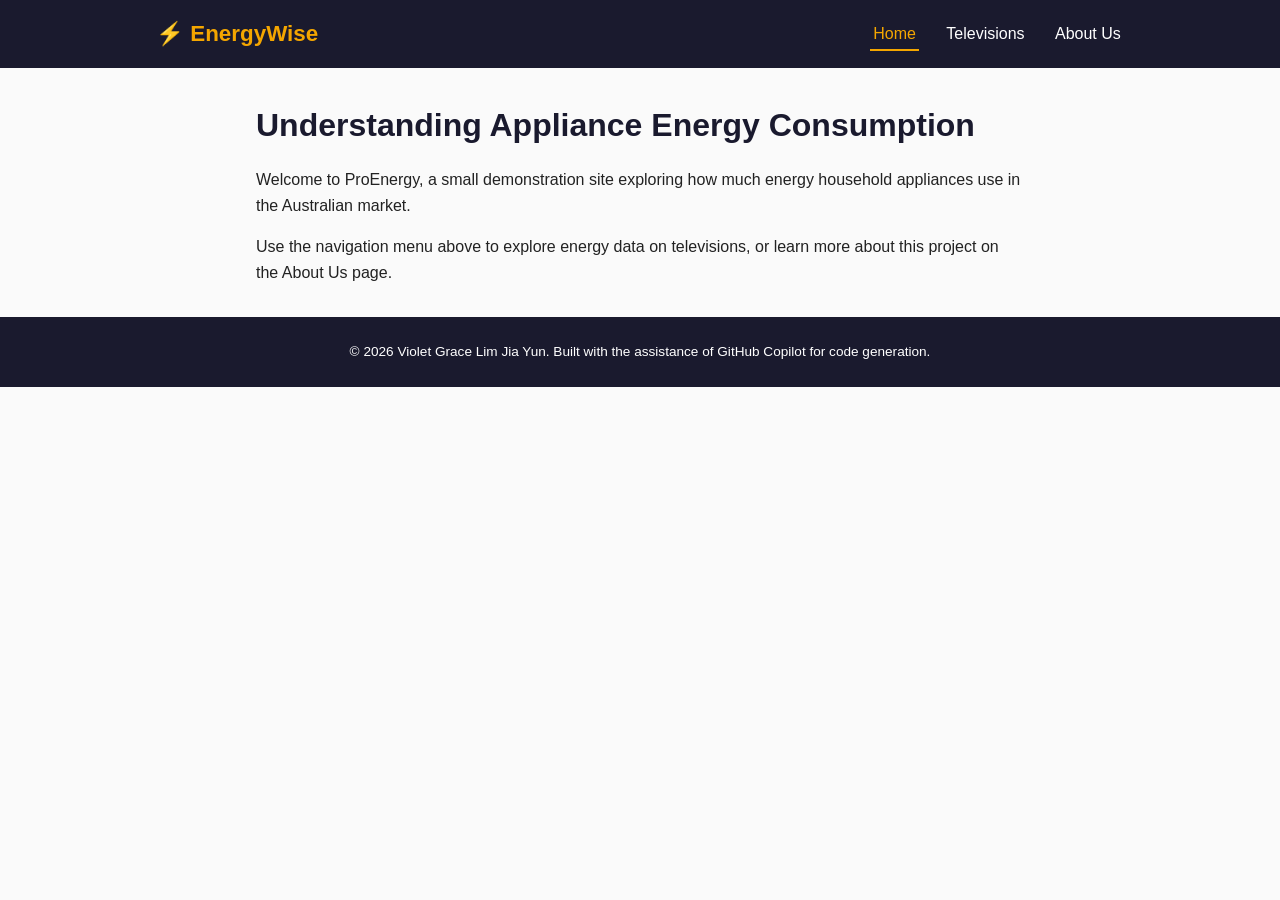
==== index.html @ 25f2ba01 "Draft of websites" ====
<!DOCTYPE html>
<html lang="en">
<head>
  <meta charset="UTF-8">
  <meta name="viewport" content="width=device-width, initial-scale=1.0">
  <title>Home | Appliance Energy Consumption</title>
  <link rel="stylesheet" href="style.css">
</head>
<body>

  <header>
    <nav>
      <a href="index.html" id="logo">⚡ EnergyWise</a>
      <ul class="nav-links">
        <li><a href="index.html" class="nav-item">Home</a></li>
        <li><a href="televisions.html" class="nav-item">Televisions</a></li>
        <li><a href="about.html" class="nav-item">About Us</a></li>
      </ul>
    </nav>
  </header>

  <main>
    <h1>Understanding Appliance Energy Consumption</h1>
    <p>
      Welcome to ProEnergy, a small demonstration site exploring how much energy
      household appliances use in the Australian market. 
    </p>
    <p>
      Use the navigation menu above to explore energy data on televisions, or learn
      more about this project on the About Us page.
    </p>
  </main>

  <footer>
    <p>&copy; <span id="year"></span> Violet Grace Lim Jia Yun. Built with the assistance of GitHub Copilot for code generation.</p>
  </footer>

  <script src="script.js"></script>
</body>
</html>
---- style.css ----
/* ---- Change these colours to match your logo ---- */
:root {
  --primary: #1a1a2e;
  --accent: #f4a600;
  --text: #222;
  --bg: #fafafa;
}

* {
  margin: 0;
  padding: 0;
  box-sizing: border-box;
}

body {
  font-family: Arial, Helvetica, sans-serif;
  background: var(--bg);
  color: var(--text);
  line-height: 1.6;
}

header {
  background: var(--primary);
}

nav {
  max-width: 1000px;
  margin: 0 auto;
  display: flex;
  justify-content: space-between;
  align-items: center;
  padding: 1rem;
  flex-wrap: wrap;
}

#logo {
  color: var(--accent);
  font-size: 1.4rem;
  font-weight: bold;
  text-decoration: none;
}

.nav-links {
  list-style: none;
  display: flex;
  gap: 1.5rem;
}

.nav-item {
  color: white;
  text-decoration: none;
  padding: 0.4rem 0.2rem;
  border-bottom: 2px solid transparent;
  transition: border-color 0.2s ease, color 0.2s ease;
}

/* mouse-over feedback */
.nav-item:hover {
  color: var(--accent);
}

/* current page indicator - class added by script.js */
.nav-item.active {
  border-bottom: 2px solid var(--accent);
  color: var(--accent);
}

main {
  max-width: 800px;
  margin: 2rem auto;
  padding: 0 1rem;
}

main h1 {
  margin-bottom: 1rem;
  color: var(--primary);
}

main p {
  margin-bottom: 1rem;
}

footer {
  text-align: center;
  padding: 1.5rem 1rem;
  margin-top: 2rem;
  background: var(--primary);
  color: white;
  font-size: 0.85rem;
}
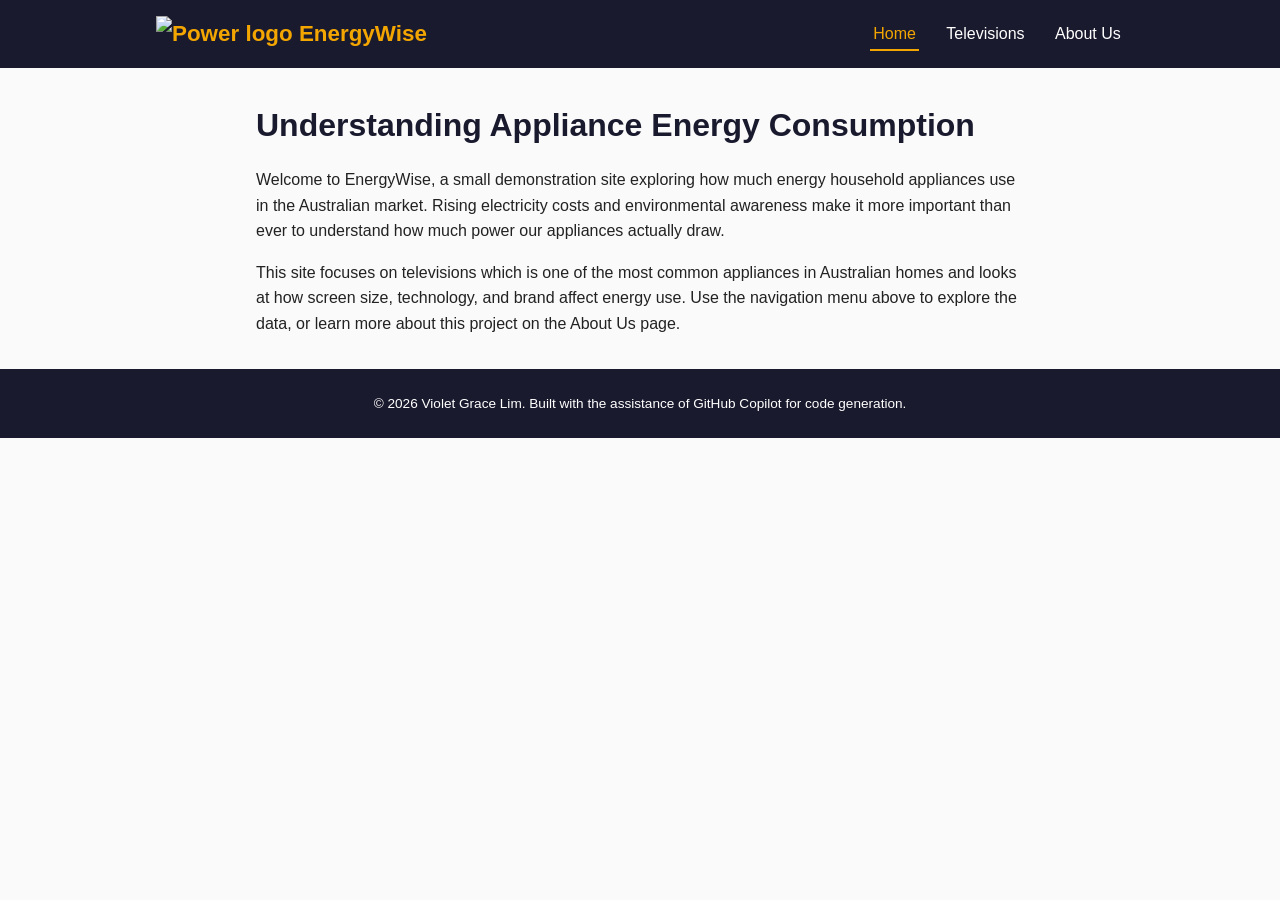
==== commit f70b6a3d: "Added charts and logo" ====
--- a/index.html
+++ b/index.html
@@ -10,7 +10,7 @@
 
   <header>
     <nav>
-      <a href="index.html" id="logo">⚡ EnergyWise</a>
+      <a href="index.html" id="logo"><img src=""PowerIcon.png" alt="Power logo"> EnergyWise</a>
       <ul class="nav-links">
         <li><a href="index.html" class="nav-item">Home</a></li>
         <li><a href="televisions.html" class="nav-item">Televisions</a></li>
@@ -22,17 +22,21 @@
   <main>
     <h1>Understanding Appliance Energy Consumption</h1>
     <p>
-      Welcome to ProEnergy, a small demonstration site exploring how much energy
-      household appliances use in the Australian market. 
+    Welcome to EnergyWise, a small demonstration site exploring how much energy
+    household appliances use in the Australian market. Rising electricity costs
+    and environmental awareness make it more important than ever to understand
+    how much power our appliances actually draw.
     </p>
     <p>
-      Use the navigation menu above to explore energy data on televisions, or learn
-      more about this project on the About Us page.
+    This site focuses on televisions which is one of the most common appliances in
+    Australian homes and looks at how screen size, technology, and brand
+    affect energy use. Use the navigation menu above to explore the data, or
+    learn more about this project on the About Us page.
     </p>
   </main>
 
   <footer>
-    <p>&copy; <span id="year"></span> Violet Grace Lim Jia Yun. Built with the assistance of GitHub Copilot for code generation.</p>
+    <p>&copy; <span id="year"></span> Violet Grace Lim. Built with the assistance of GitHub Copilot for code generation.</p>
   </footer>
 
   <script src="script.js"></script>
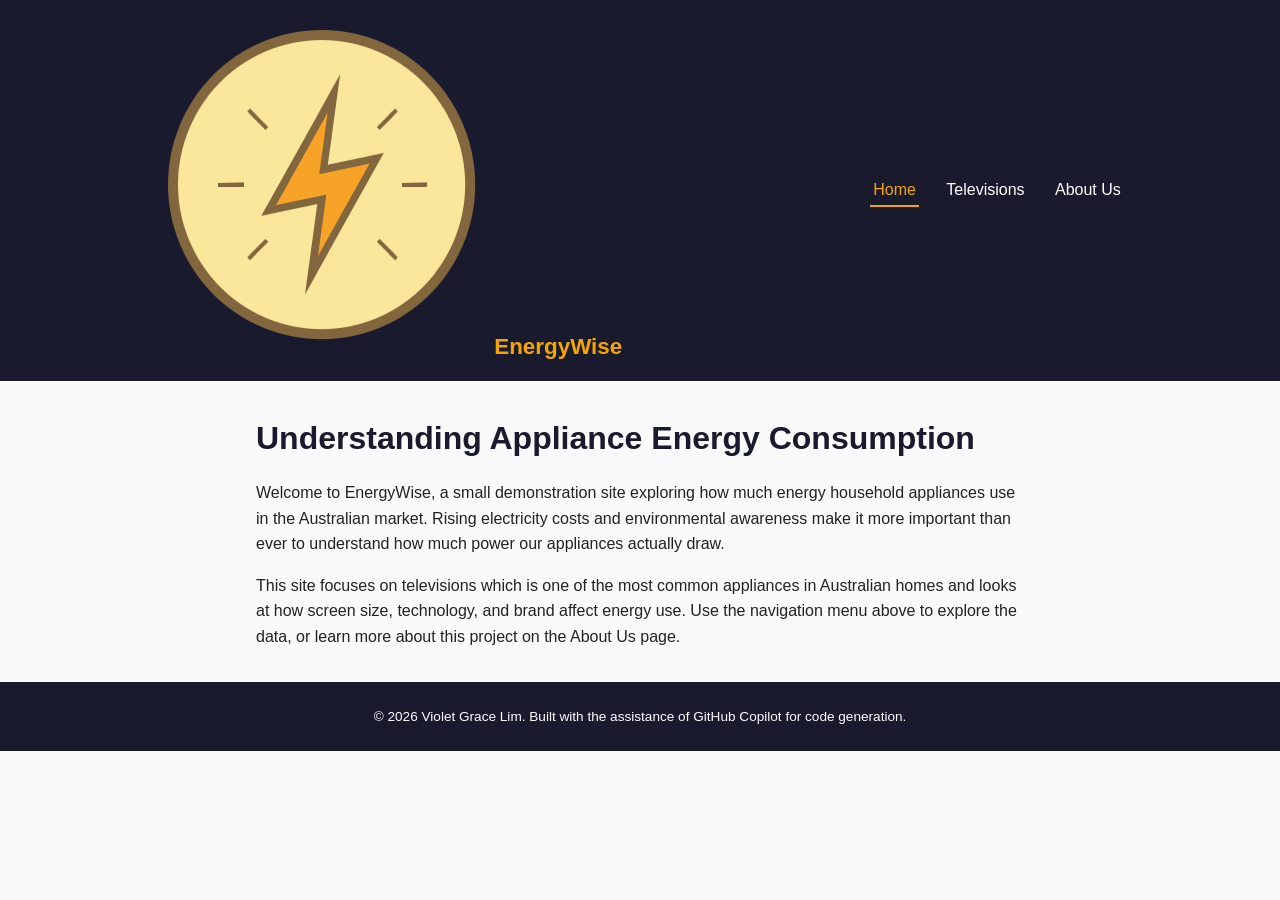
==== commit 4533f63c: "Updated" ====
--- a/index.html
+++ b/index.html
@@ -10,7 +10,7 @@
 
   <header>
     <nav>
-      <a href="index.html" id="logo"><img src=""PowerIcon.png" alt="Power logo"> EnergyWise</a>
+      <a href="index.html" id="logo"><img src="PowerIcon.png" alt="Power logo"> EnergyWise</a>
       <ul class="nav-links">
         <li><a href="index.html" class="nav-item">Home</a></li>
         <li><a href="televisions.html" class="nav-item">Televisions</a></li>
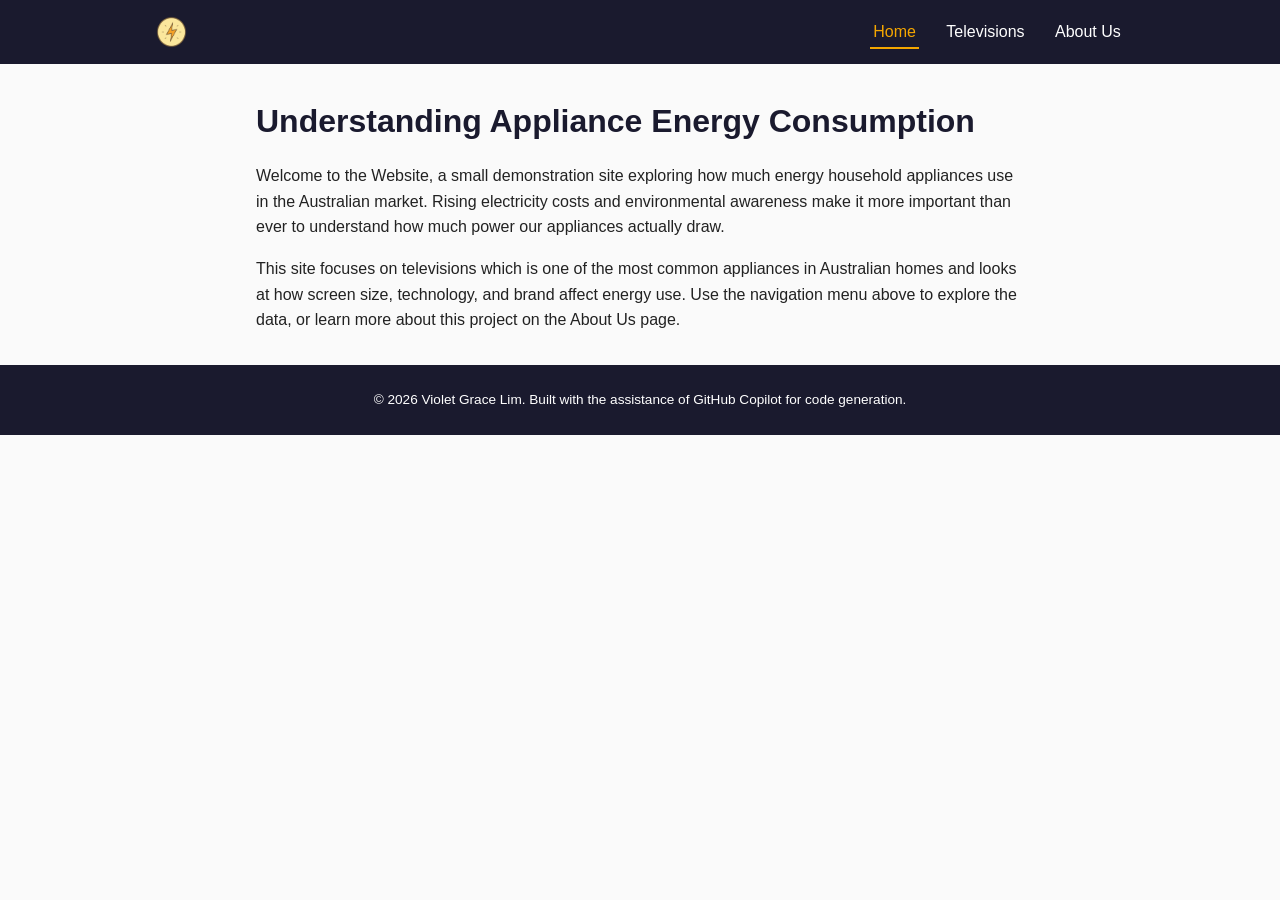
==== commit 9c1ff147: "Final Update" ====
--- a/index.html
+++ b/index.html
@@ -10,7 +10,7 @@
 
   <header>
     <nav>
-      <a href="index.html" id="logo"><img src="PowerIcon.png" alt="Power logo"> EnergyWise</a>
+      <a href="index.html" id="logo"><img src = "PowerIcon.png" alt="Power logo"></a>
       <ul class="nav-links">
         <li><a href="index.html" class="nav-item">Home</a></li>
         <li><a href="televisions.html" class="nav-item">Televisions</a></li>
@@ -22,7 +22,7 @@
   <main>
     <h1>Understanding Appliance Energy Consumption</h1>
     <p>
-    Welcome to EnergyWise, a small demonstration site exploring how much energy
+    Welcome to the Website, a small demonstration site exploring how much energy
     household appliances use in the Australian market. Rising electricity costs
     and environmental awareness make it more important than ever to understand
     how much power our appliances actually draw.
--- a/style.css
+++ b/style.css
@@ -1,4 +1,3 @@
-/* ---- Change these colours to match your logo ---- */
 :root {
   --primary: #1a1a2e;
   --accent: #f4a600;
@@ -38,6 +37,13 @@
   font-size: 1.4rem;
   font-weight: bold;
   text-decoration: none;
+  display: flex;
+  align-items: center;
+}
+
+#logo img {
+  height: 32px;
+  width: auto;
 }
 
 .nav-links {
